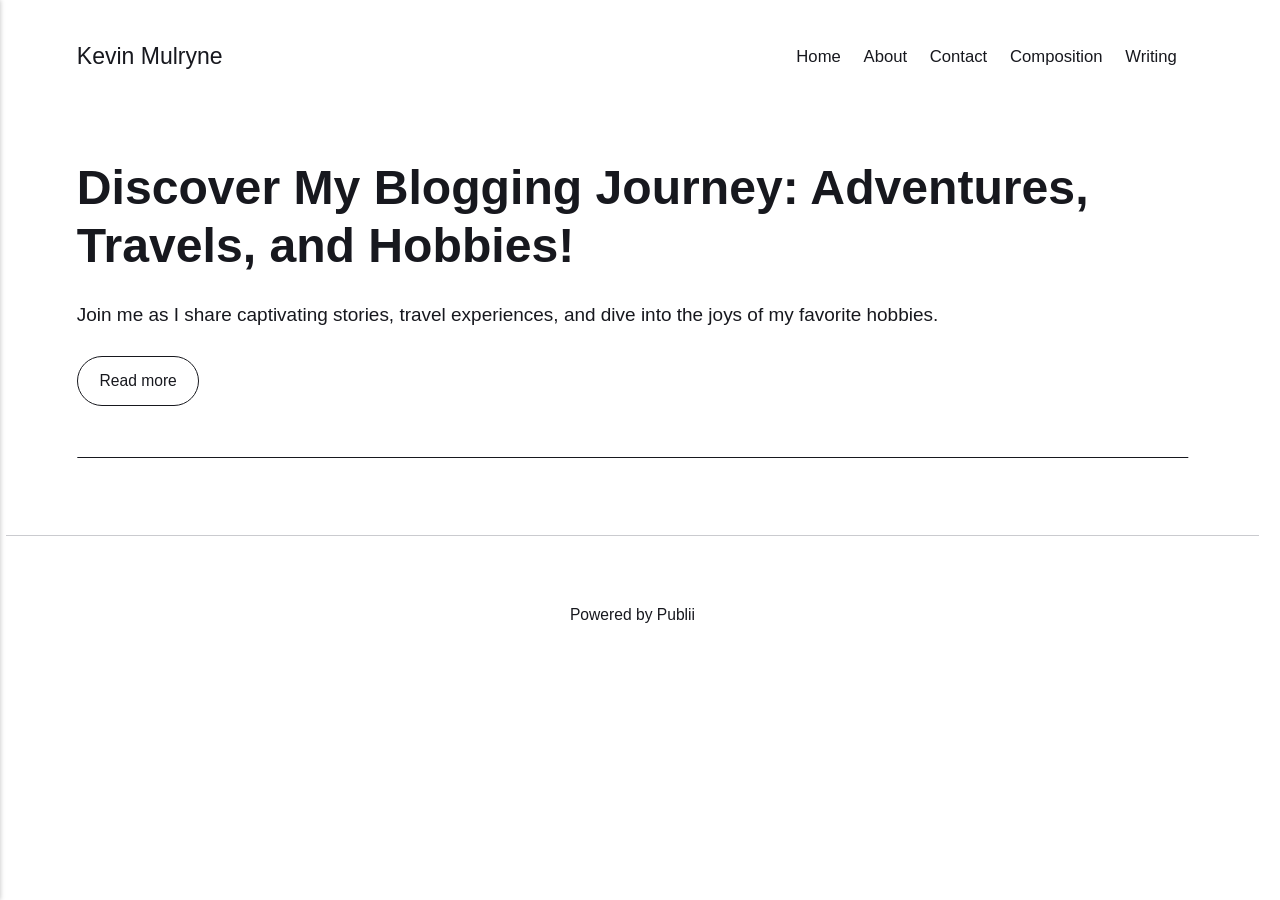
==== index.html @ 818ec33f "Updated from Publii" ====
<!DOCTYPE html><html lang="en-gb"><head><meta charset="utf-8"><meta http-equiv="X-UA-Compatible" content="IE=edge"><meta name="viewport" content="width=device-width,initial-scale=1"><title>Kevin Mulryne</title><meta name="generator" content="Publii Open-Source CMS for Static Site"><link rel="canonical" href="https://kevinmulryne.github.io/kevinmulryne-website/"><link rel="alternate" type="application/atom+xml" href="https://kevinmulryne.github.io/kevinmulryne-website/feed.xml" title="Kevin Mulryne - RSS"><link rel="alternate" type="application/json" href="https://kevinmulryne.github.io/kevinmulryne-website/feed.json" title="Kevin Mulryne - JSON"><meta property="og:title" content="Kevin Mulryne"><meta property="og:site_name" content="Kevin Mulryne"><meta property="og:description" content=""><meta property="og:url" content="https://kevinmulryne.github.io/kevinmulryne-website/"><meta property="og:type" content="website"><link rel="stylesheet" href="https://kevinmulryne.github.io/kevinmulryne-website/assets/css/style.css?v&#x3D;9b02a974ddb182516a41734026b76985"><script type="application/ld+json">{"@context":"http://schema.org","@type":"Organization","name":"Kevin Mulryne","url":"https://kevinmulryne.github.io/kevinmulryne-website/"}</script><noscript><style>img[loading] {
                    opacity: 1;
                }</style></noscript></head><body class="home-template"><header class="top js-header"><a class="logo" href="https://kevinmulryne.github.io/kevinmulryne-website/">Kevin Mulryne</a><nav class="navbar js-navbar" aria-label="Main"><button class="navbar__toggle js-toggle" aria-label="Menu" aria-haspopup="true" aria-expanded="false"><span class="navbar__toggle-box"><span class="navbar__toggle-inner">Menu</span></span></button><ul class="navbar__menu"><li class="active"><a href="https://kevinmulryne.github.io/kevinmulryne-website/" target="_self">Home</a></li><li><a href="https://kevinmulryne.github.io/kevinmulryne-website/about/" target="_self">About</a></li><li><a href="https://kevinmulryne.github.io/kevinmulryne-website/contact/" target="_self">Contact</a></li><li><a href="https://kevinmulryne.github.io/kevinmulryne-website/composition/" target="_self">Composition</a></li><li><a href="https://kevinmulryne.github.io/kevinmulryne-website/writing/" target="_self">Writing</a></li></ul></nav></header><main><div class="hero hero--noimage"><header class="hero__content"><div class="wrapper"><h1>Discover My Blogging Journey: Adventures, Travels, and Hobbies!</h1><p>Join me as I share captivating stories, travel experiences, and dive into the joys of my favorite hobbies.</p><p><a href="#" class="btn">Read more</a></p></div></header></div><div class="wrapper feed"></div></main><footer class="footer"><div class="wrapper"><div class="footer__copyright">Powered by Publii</div><button id="backToTop" class="footer__bttop" aria-label="Back to top" title="Back to top"><svg width="20" height="20"><use xlink:href="https://kevinmulryne.github.io/kevinmulryne-website/assets/svg/svg-map.svg#toparrow"/></svg></button></div></footer><script defer="defer" src="https://kevinmulryne.github.io/kevinmulryne-website/assets/js/scripts.min.js?v&#x3D;548663b90e1600fd2c2dd54433d04b71"></script><script>window.publiiThemeMenuConfig={mobileMenuMode:'sidebar',animationSpeed:300,submenuWidth: 'auto',doubleClickTime:500,mobileMenuExpandableSubmenus:true,relatedContainerForOverlayMenuSelector:'.top'};</script><script>var images = document.querySelectorAll('img[loading]');
        for (var i = 0; i < images.length; i++) {
            if (images[i].complete) {
                images[i].classList.add('is-loaded');
            } else {
                images[i].addEventListener('load', function () {
                    this.classList.add('is-loaded');
                }, false);
            }
        }</script></body></html>
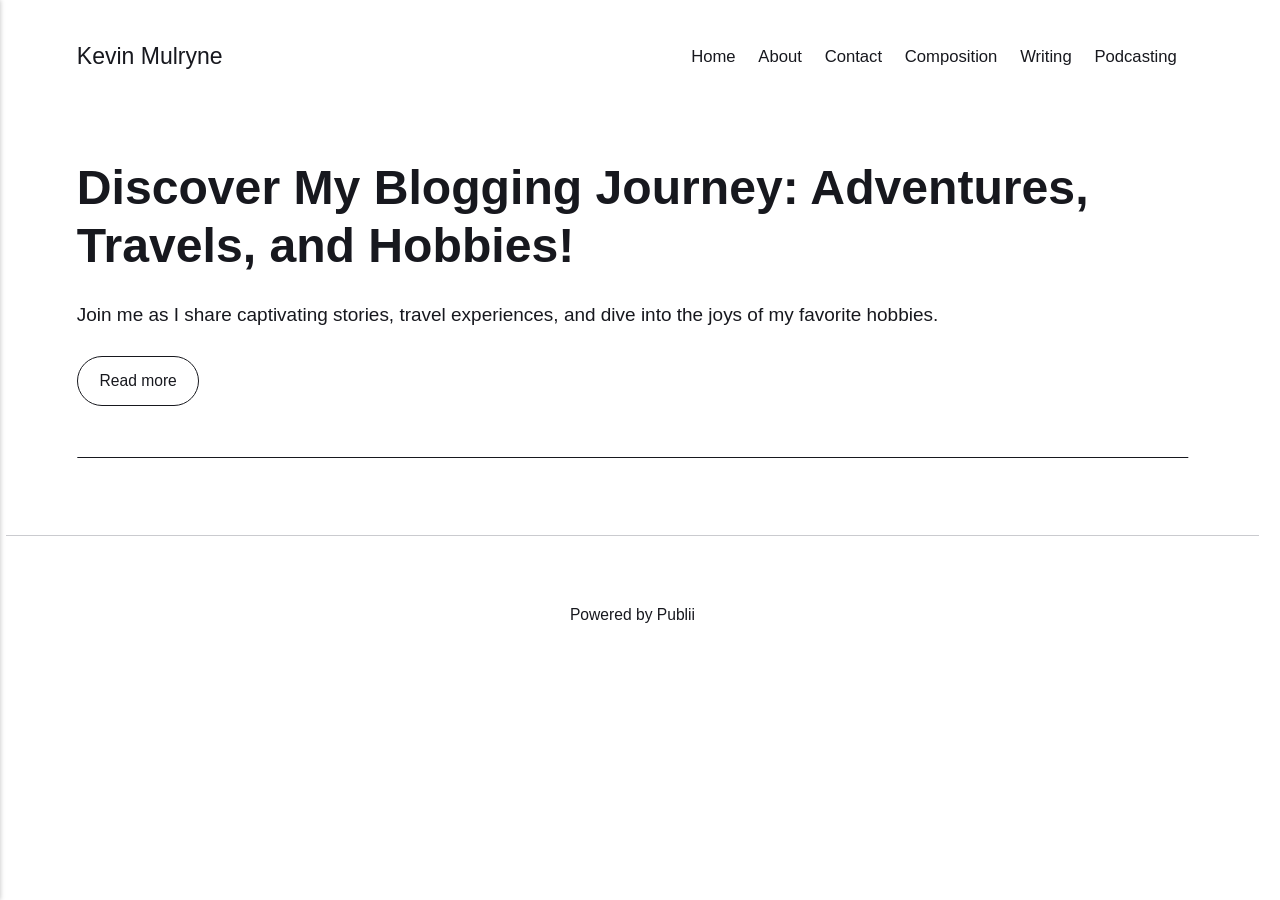
==== commit a424f82f: "Updated from Publii" ====
--- a/index.html
+++ b/index.html
@@ -1,6 +1,6 @@
 <!DOCTYPE html><html lang="en-gb"><head><meta charset="utf-8"><meta http-equiv="X-UA-Compatible" content="IE=edge"><meta name="viewport" content="width=device-width,initial-scale=1"><title>Kevin Mulryne</title><meta name="generator" content="Publii Open-Source CMS for Static Site"><link rel="canonical" href="https://kevinmulryne.github.io/kevinmulryne-website/"><link rel="alternate" type="application/atom+xml" href="https://kevinmulryne.github.io/kevinmulryne-website/feed.xml" title="Kevin Mulryne - RSS"><link rel="alternate" type="application/json" href="https://kevinmulryne.github.io/kevinmulryne-website/feed.json" title="Kevin Mulryne - JSON"><meta property="og:title" content="Kevin Mulryne"><meta property="og:site_name" content="Kevin Mulryne"><meta property="og:description" content=""><meta property="og:url" content="https://kevinmulryne.github.io/kevinmulryne-website/"><meta property="og:type" content="website"><link rel="stylesheet" href="https://kevinmulryne.github.io/kevinmulryne-website/assets/css/style.css?v&#x3D;9b02a974ddb182516a41734026b76985"><script type="application/ld+json">{"@context":"http://schema.org","@type":"Organization","name":"Kevin Mulryne","url":"https://kevinmulryne.github.io/kevinmulryne-website/"}</script><noscript><style>img[loading] {
                     opacity: 1;
-                }</style></noscript></head><body class="home-template"><header class="top js-header"><a class="logo" href="https://kevinmulryne.github.io/kevinmulryne-website/">Kevin Mulryne</a><nav class="navbar js-navbar" aria-label="Main"><button class="navbar__toggle js-toggle" aria-label="Menu" aria-haspopup="true" aria-expanded="false"><span class="navbar__toggle-box"><span class="navbar__toggle-inner">Menu</span></span></button><ul class="navbar__menu"><li class="active"><a href="https://kevinmulryne.github.io/kevinmulryne-website/" target="_self">Home</a></li><li><a href="https://kevinmulryne.github.io/kevinmulryne-website/about/" target="_self">About</a></li><li><a href="https://kevinmulryne.github.io/kevinmulryne-website/contact/" target="_self">Contact</a></li><li><a href="https://kevinmulryne.github.io/kevinmulryne-website/composition/" target="_self">Composition</a></li><li><a href="https://kevinmulryne.github.io/kevinmulryne-website/writing/" target="_self">Writing</a></li></ul></nav></header><main><div class="hero hero--noimage"><header class="hero__content"><div class="wrapper"><h1>Discover My Blogging Journey: Adventures, Travels, and Hobbies!</h1><p>Join me as I share captivating stories, travel experiences, and dive into the joys of my favorite hobbies.</p><p><a href="#" class="btn">Read more</a></p></div></header></div><div class="wrapper feed"></div></main><footer class="footer"><div class="wrapper"><div class="footer__copyright">Powered by Publii</div><button id="backToTop" class="footer__bttop" aria-label="Back to top" title="Back to top"><svg width="20" height="20"><use xlink:href="https://kevinmulryne.github.io/kevinmulryne-website/assets/svg/svg-map.svg#toparrow"/></svg></button></div></footer><script defer="defer" src="https://kevinmulryne.github.io/kevinmulryne-website/assets/js/scripts.min.js?v&#x3D;548663b90e1600fd2c2dd54433d04b71"></script><script>window.publiiThemeMenuConfig={mobileMenuMode:'sidebar',animationSpeed:300,submenuWidth: 'auto',doubleClickTime:500,mobileMenuExpandableSubmenus:true,relatedContainerForOverlayMenuSelector:'.top'};</script><script>var images = document.querySelectorAll('img[loading]');
+                }</style></noscript></head><body class="home-template"><header class="top js-header"><a class="logo" href="https://kevinmulryne.github.io/kevinmulryne-website/">Kevin Mulryne</a><nav class="navbar js-navbar" aria-label="Main"><button class="navbar__toggle js-toggle" aria-label="Menu" aria-haspopup="true" aria-expanded="false"><span class="navbar__toggle-box"><span class="navbar__toggle-inner">Menu</span></span></button><ul class="navbar__menu"><li class="active"><a href="https://kevinmulryne.github.io/kevinmulryne-website/" target="_self">Home</a></li><li><a href="https://kevinmulryne.github.io/kevinmulryne-website/about/" target="_self">About</a></li><li><a href="https://kevinmulryne.github.io/kevinmulryne-website/contact/" target="_self">Contact</a></li><li><a href="https://kevinmulryne.github.io/kevinmulryne-website/composition/" target="_self">Composition</a></li><li><a href="https://kevinmulryne.github.io/kevinmulryne-website/writing/" target="_self">Writing</a></li><li><a href="https://kevinmulryne.github.io/kevinmulryne-website/podcasting/" target="_self">Podcasting</a></li></ul></nav></header><main><div class="hero hero--noimage"><header class="hero__content"><div class="wrapper"><h1>Discover My Blogging Journey: Adventures, Travels, and Hobbies!</h1><p>Join me as I share captivating stories, travel experiences, and dive into the joys of my favorite hobbies.</p><p><a href="#" class="btn">Read more</a></p></div></header></div><div class="wrapper feed"></div></main><footer class="footer"><div class="wrapper"><div class="footer__copyright">Powered by Publii</div><button id="backToTop" class="footer__bttop" aria-label="Back to top" title="Back to top"><svg width="20" height="20"><use xlink:href="https://kevinmulryne.github.io/kevinmulryne-website/assets/svg/svg-map.svg#toparrow"/></svg></button></div></footer><script defer="defer" src="https://kevinmulryne.github.io/kevinmulryne-website/assets/js/scripts.min.js?v&#x3D;548663b90e1600fd2c2dd54433d04b71"></script><script>window.publiiThemeMenuConfig={mobileMenuMode:'sidebar',animationSpeed:300,submenuWidth: 'auto',doubleClickTime:500,mobileMenuExpandableSubmenus:true,relatedContainerForOverlayMenuSelector:'.top'};</script><script>var images = document.querySelectorAll('img[loading]');
         for (var i = 0; i < images.length; i++) {
             if (images[i].complete) {
                 images[i].classList.add('is-loaded');
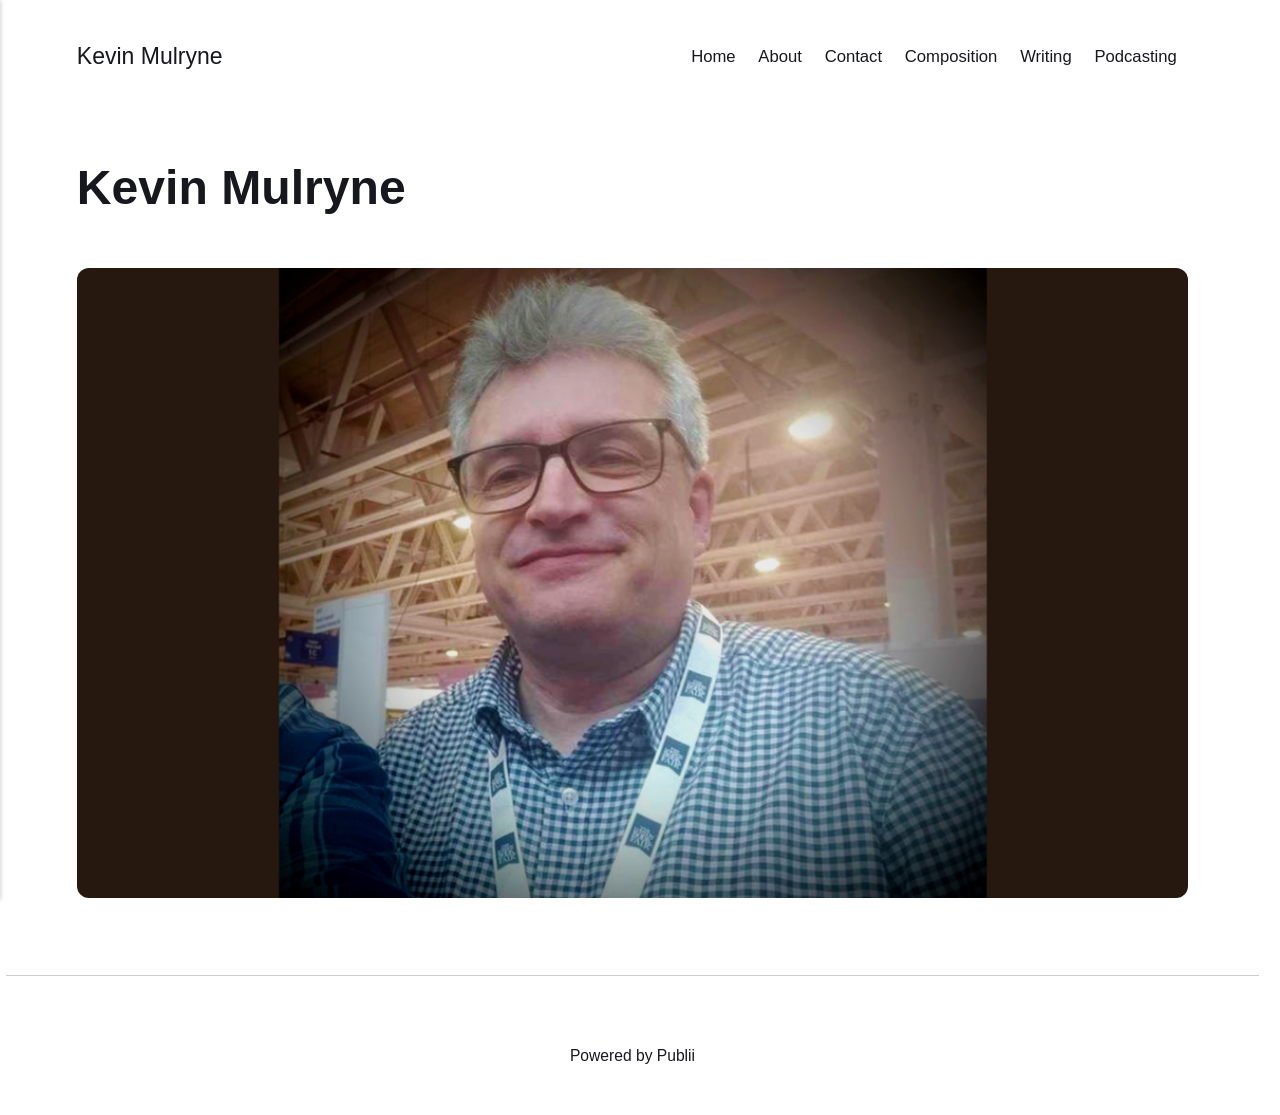
==== commit 98f0c933: "Updated from Publii" ====
--- a/index.html
+++ b/index.html
@@ -1,6 +1,6 @@
-<!DOCTYPE html><html lang="en-gb"><head><meta charset="utf-8"><meta http-equiv="X-UA-Compatible" content="IE=edge"><meta name="viewport" content="width=device-width,initial-scale=1"><title>Kevin Mulryne</title><meta name="generator" content="Publii Open-Source CMS for Static Site"><link rel="canonical" href="https://kevinmulryne.github.io/kevinmulryne-website/"><link rel="alternate" type="application/atom+xml" href="https://kevinmulryne.github.io/kevinmulryne-website/feed.xml" title="Kevin Mulryne - RSS"><link rel="alternate" type="application/json" href="https://kevinmulryne.github.io/kevinmulryne-website/feed.json" title="Kevin Mulryne - JSON"><meta property="og:title" content="Kevin Mulryne"><meta property="og:site_name" content="Kevin Mulryne"><meta property="og:description" content=""><meta property="og:url" content="https://kevinmulryne.github.io/kevinmulryne-website/"><meta property="og:type" content="website"><link rel="stylesheet" href="https://kevinmulryne.github.io/kevinmulryne-website/assets/css/style.css?v&#x3D;9b02a974ddb182516a41734026b76985"><script type="application/ld+json">{"@context":"http://schema.org","@type":"Organization","name":"Kevin Mulryne","url":"https://kevinmulryne.github.io/kevinmulryne-website/"}</script><noscript><style>img[loading] {
+<!DOCTYPE html><html lang="en-gb"><head><meta charset="utf-8"><meta http-equiv="X-UA-Compatible" content="IE=edge"><meta name="viewport" content="width=device-width,initial-scale=1"><title>Kevin Mulryne</title><meta name="generator" content="Publii Open-Source CMS for Static Site"><link rel="canonical" href="https://kevinmulryne.github.io/kevinmulryne-website/"><link rel="alternate" type="application/atom+xml" href="https://kevinmulryne.github.io/kevinmulryne-website/feed.xml" title="Kevin Mulryne - RSS"><link rel="alternate" type="application/json" href="https://kevinmulryne.github.io/kevinmulryne-website/feed.json" title="Kevin Mulryne - JSON"><meta property="og:title" content="Kevin Mulryne"><meta property="og:site_name" content="Kevin Mulryne"><meta property="og:description" content=""><meta property="og:url" content="https://kevinmulryne.github.io/kevinmulryne-website/"><meta property="og:type" content="website"><link rel="stylesheet" href="https://kevinmulryne.github.io/kevinmulryne-website/assets/css/style.css?v&#x3D;05abe8b631a9ed0c5e373fdcfb91f7e6"><script type="application/ld+json">{"@context":"http://schema.org","@type":"Organization","name":"Kevin Mulryne","url":"https://kevinmulryne.github.io/kevinmulryne-website/"}</script><noscript><style>img[loading] {
                     opacity: 1;
-                }</style></noscript></head><body class="home-template"><header class="top js-header"><a class="logo" href="https://kevinmulryne.github.io/kevinmulryne-website/">Kevin Mulryne</a><nav class="navbar js-navbar" aria-label="Main"><button class="navbar__toggle js-toggle" aria-label="Menu" aria-haspopup="true" aria-expanded="false"><span class="navbar__toggle-box"><span class="navbar__toggle-inner">Menu</span></span></button><ul class="navbar__menu"><li class="active"><a href="https://kevinmulryne.github.io/kevinmulryne-website/" target="_self">Home</a></li><li><a href="https://kevinmulryne.github.io/kevinmulryne-website/about/" target="_self">About</a></li><li><a href="https://kevinmulryne.github.io/kevinmulryne-website/contact/" target="_self">Contact</a></li><li><a href="https://kevinmulryne.github.io/kevinmulryne-website/composition/" target="_self">Composition</a></li><li><a href="https://kevinmulryne.github.io/kevinmulryne-website/writing/" target="_self">Writing</a></li><li><a href="https://kevinmulryne.github.io/kevinmulryne-website/podcasting/" target="_self">Podcasting</a></li></ul></nav></header><main><div class="hero hero--noimage"><header class="hero__content"><div class="wrapper"><h1>Discover My Blogging Journey: Adventures, Travels, and Hobbies!</h1><p>Join me as I share captivating stories, travel experiences, and dive into the joys of my favorite hobbies.</p><p><a href="#" class="btn">Read more</a></p></div></header></div><div class="wrapper feed"></div></main><footer class="footer"><div class="wrapper"><div class="footer__copyright">Powered by Publii</div><button id="backToTop" class="footer__bttop" aria-label="Back to top" title="Back to top"><svg width="20" height="20"><use xlink:href="https://kevinmulryne.github.io/kevinmulryne-website/assets/svg/svg-map.svg#toparrow"/></svg></button></div></footer><script defer="defer" src="https://kevinmulryne.github.io/kevinmulryne-website/assets/js/scripts.min.js?v&#x3D;548663b90e1600fd2c2dd54433d04b71"></script><script>window.publiiThemeMenuConfig={mobileMenuMode:'sidebar',animationSpeed:300,submenuWidth: 'auto',doubleClickTime:500,mobileMenuExpandableSubmenus:true,relatedContainerForOverlayMenuSelector:'.top'};</script><script>var images = document.querySelectorAll('img[loading]');
+                }</style></noscript></head><body class="home-template"><header class="top js-header"><a class="logo" href="https://kevinmulryne.github.io/kevinmulryne-website/">Kevin Mulryne</a><nav class="navbar js-navbar" aria-label="Main"><button class="navbar__toggle js-toggle" aria-label="Menu" aria-haspopup="true" aria-expanded="false"><span class="navbar__toggle-box"><span class="navbar__toggle-inner">Menu</span></span></button><ul class="navbar__menu"><li class="active"><a href="https://kevinmulryne.github.io/kevinmulryne-website/" target="_self">Home</a></li><li><a href="https://kevinmulryne.github.io/kevinmulryne-website/about/" target="_self">About</a></li><li><a href="https://kevinmulryne.github.io/kevinmulryne-website/contact/" target="_self">Contact</a></li><li><a href="https://kevinmulryne.github.io/kevinmulryne-website/composition/" target="_self">Composition</a></li><li><a href="https://kevinmulryne.github.io/kevinmulryne-website/writing/" target="_self">Writing</a></li><li><a href="https://kevinmulryne.github.io/kevinmulryne-website/podcasting/" target="_self">Podcasting</a></li></ul></nav></header><main><div class="hero"><header class="hero__content"><div class="wrapper"><h1>Kevin Mulryne</h1></div></header><figure class="hero__image"><div class="hero__image-wrapper"><img src="https://kevinmulryne.github.io/kevinmulryne-website/media/website/km2.png" srcset="https://kevinmulryne.github.io/kevinmulryne-website/media/website/responsive/km2-xs.png 640w, https://kevinmulryne.github.io/kevinmulryne-website/media/website/responsive/km2-sm.png 768w, https://kevinmulryne.github.io/kevinmulryne-website/media/website/responsive/km2-md.png 1024w, https://kevinmulryne.github.io/kevinmulryne-website/media/website/responsive/km2-lg.png 1366w, https://kevinmulryne.github.io/kevinmulryne-website/media/website/responsive/km2-xl.png 1600w, https://kevinmulryne.github.io/kevinmulryne-website/media/website/responsive/km2-2xl.png 1920w" sizes="88vw" loading="eager" width="2000" height="873" alt=""></div></figure></div><div class="wrapper feed"></div></main><footer class="footer"><div class="wrapper"><div class="footer__copyright"><p>Powered by Publii</p></div><button id="backToTop" class="footer__bttop" aria-label="Back to top" title="Back to top"><svg width="20" height="20"><use xlink:href="https://kevinmulryne.github.io/kevinmulryne-website/assets/svg/svg-map.svg#toparrow"/></svg></button></div></footer><script defer="defer" src="https://kevinmulryne.github.io/kevinmulryne-website/assets/js/scripts.min.js?v&#x3D;548663b90e1600fd2c2dd54433d04b71"></script><script>window.publiiThemeMenuConfig={mobileMenuMode:'sidebar',animationSpeed:300,submenuWidth: 'auto',doubleClickTime:500,mobileMenuExpandableSubmenus:true,relatedContainerForOverlayMenuSelector:'.top'};</script><script>var images = document.querySelectorAll('img[loading]');
         for (var i = 0; i < images.length; i++) {
             if (images[i].complete) {
                 images[i].classList.add('is-loaded');
